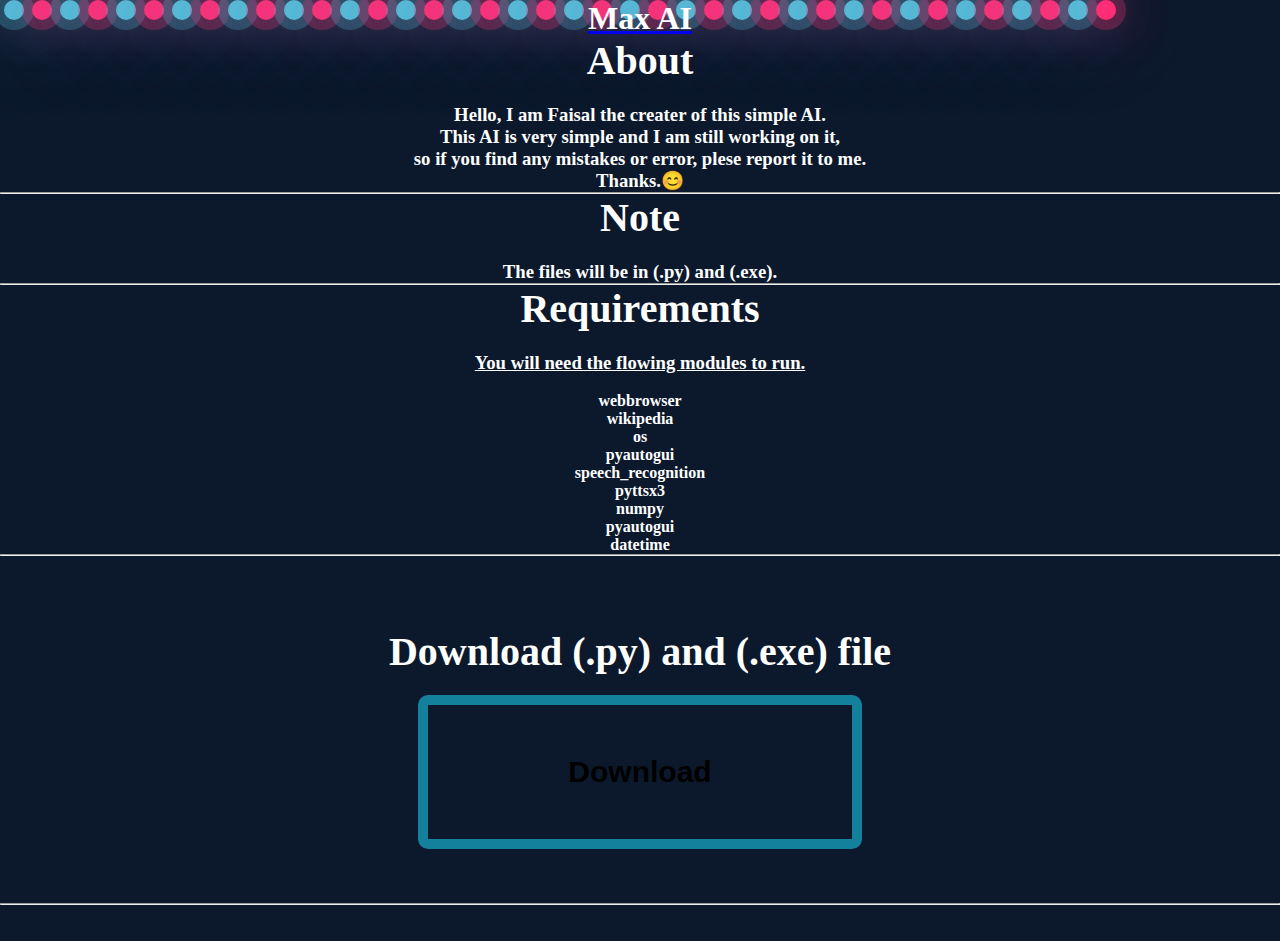
==== m.html @ b6412742 "Add files via upload" ====
<!DOCTYPE html>
<html lang="en">
  <head>
    <title>Max</title>
  </head>
  <link rel="stylesheet" type="text/css" href="index.css" />
  <link
    rel="Icon"
    type="image/png"
    href="https://cdn4.iconfinder.com/data/icons/isometric-letters/100/alphabet_character_m_letter-512.png"
  />
  <body>
    <div class="container">
      <div class="bubbles">
        <span style="--i: 11"></span>
        <span style="--i: 12"></span>
        <span style="--i: 24"></span>
        <span style="--i: 10"></span>
        <span style="--i: 14"></span>
        <span style="--i: 23"></span>
        <span style="--i: 18"></span>
        <span style="--i: 16"></span>
        <span style="--i: 19"></span>
        <span style="--i: 20"></span>
        <span style="--i: 22"></span>
        <span style="--i: 25"></span>
        <span style="--i: 18"></span>
        <span style="--i: 21"></span>
        <span style="--i: 15"></span>
        <span style="--i: 13"></span>
        <span style="--i: 26"></span>
        <span style="--i: 17"></span>
        <span style="--i: 13"></span>
        <span style="--i: 28"></span>
        <span style="--i: 11"></span>
        <span style="--i: 12"></span>
        <span style="--i: 24"></span>
        <span style="--i: 10"></span>
        <span style="--i: 14"></span>
        <span style="--i: 23"></span>
        <span style="--i: 18"></span>
        <span style="--i: 16"></span>
        <span style="--i: 19"></span>
        <span style="--i: 20"></span>
        <span style="--i: 22"></span>
        <span style="--i: 25"></span>
        <span style="--i: 18"></span>
        <span style="--i: 21"></span>
        <span style="--i: 15"></span>
        <span style="--i: 13"></span>
        <span style="--i: 26"></span>
        <span style="--i: 17"></span>
        <span style="--i: 13"></span>
        <span style="--i: 28"></span>
      </div>
    </div>
    <a href="#Download"> <h1>Max AI</h1></a>
    <h2>About</h2>
    <h3>
      Hello, I am Faisal the creater of this simple AI.<br />
      This AI is very simple and I am still working on it,<br />so if you find
      any mistakes or error, plese report it to me.<br />
      Thanks.😊
    </h3>
    <hr />
    <h2>Note</h2>
    <h3>The files will be in (.py) and (.exe).</h3>
    <hr />
    <h2>Requirements</h2>
    <h3 style="text-decoration: underline">
      You will need the flowing modules to run.
    </h3>
    <br />
    <h4>
      webbrowser<br />
      wikipedia<br />
      os<br />
      pyautogui<br />
      speech_recognition<br />
      pyttsx3<br />
      numpy<br />
      pyautogui<br />
      datetime
    </h4>
    <hr />
    <br /><br /><br /><br />
    <h2 id="Download">Download (.py) and (.exe) file</h2>
    <a href="Max.rar" download draggable="false"><button>Download</button></a>
    <br />
    <br /><br /><br />
    <hr />
    <br /><br />
  </body>
</html>
---- index.css ----
* {
  margin: 0;
  padding: 0;
  box-sizing: border-box;
  text-align: center;
}

.container {
  position: absolute;
  width: 100%;
  height: 100vh;
  overflow: hidden;
  animation: slide 1s;
}
.bubbles {
  position: absolute;
  display: flex;
  animation: slide 1s;
}
.bubbles span {
  position: relative;
  width: 20px;
  height: 20px;
  background: #4fc3dc;
  margin: 0 4px;
  border-radius: 50%;
  box-shadow: 0 0 0 10px #4fc3dc44, 0 0 50px #4fc3dc, 0 0 100px #4fc3dc;
  animation: a 15s linear infinite;
  animation-duration: calc(125s / var(--i));
}
.bubbles span:nth-child(even) {
  background: #ff2d75;
  box-shadow: 0 0 0 10px #ff2d7544, 0 0 50px #ff2d75, 0 0 100px #ff2d75;
}
@keyframes a {
  0% {
    transform: translateY(100vh) scale(0);
  }
  100% {
    transform: translateY(-10vh) scale(1);
  }
}
h2 {
  position: relative;
  font-size: 2.5rem;
  margin-bottom: 20px;
  animation: glow 1s ease-in-out infinite alternate;
  animation: slide 1s;
}

p {
  position: relative;
  font-size: 1.2rem;
  margin-bottom: 30px;
  animation: glow 1s ease-in-out infinite alternate;
  animation: slide 1s;
}
button {
  position: relative;
  display: inline-block;
  padding: 50px 140px; /* Adjust padding as needed */
  color: #000000; /* Text color */
  border: solid;
  border-radius: 10px;
  border-width: 10px;
  border-color: rgba(20, 142, 169, 0.893);
  background-color: rgba(20, 142, 169, 0);
  font-size: 30px; /* Text font size */
  cursor: pointer;
  font-weight: bolder;
  transition: transform 0.3s ease 0s;
  animation: glow 1s ease-in-out infinite alternate;
}
button:hover {
  transform: translateY(-10);
  background-color: rgba(20, 142, 169, 0.893);
  color: #fff;
  animation: glow 1s ease-in-out infinite alternate;
  animation: s 3000s;
}
button:hover:after {
  animation: 1s glitch;
  animation-timing-function: steps(2, end);
}
@keyframes glitch {
  0% {
    clip-path: var(--slice-1);
    transform: translate(-20px, -10px);
  }
  10% {
    clip-path: var(--slice-3);
    transform: translate(10px, 10px);
  }
  20% {
    clip-path: var(--slice-1);
    transform: translate(-10px, 10px);
  }
  30% {
    clip-path: var(--slice-3);
    transform: translate(0px, 5px);
  }
  40% {
    clip-path: var(--slice-2);
    transform: translate(-5px, 0px);
  }
  50% {
    clip-path: var(--slice-3);
    transform: translate(5px, 0px);
  }
  60% {
    clip-path: var(--slice-4);
    transform: translate(5px, 10px);
  }
  70% {
    clip-path: var(--slice-2);
    transform: translate(-10px, 10px);
  }
  80% {
    clip-path: var(--slice-5);
    transform: translate(20px, -10px);
  }
  90% {
    clip-path: var(--slice-1);
    transform: translate(-10px, 0px);
  }
  100% {
    clip-path: var(--slice-1);
    transform: translate(0);
  }
}
@keyframes s {
  from {
    transform: translateY(-30px);
  }
  to {
    transform: translateY(-30px);
  }
}
h1,
h2,
h3,
h4 {
  position: relative;
  color: #ffffff;
  text-shadow: wheat;
  animation: glow 1s ease-in-out infinite alternate;
  animation: slide 1s;
}

@keyframes glow {
  0% {
    text-shadow: 0 0 20px #ffffff;
  }
  100% {
    text-shadow: 0 0 20px #ffffff;
  }
}
@keyframes slide {
  from {
    transform: translateX(-300px);
  }
  to {
    transform: translateX(0);
  }
}
.Contact {
  position: relative;
  text-align: center;
  margin-left: 40%;
  width: 20%;
  background-color: #003f9d86;
  border-radius: 20px;
}
body {
  min-height: 100vh;
  background: #0c192c;
}
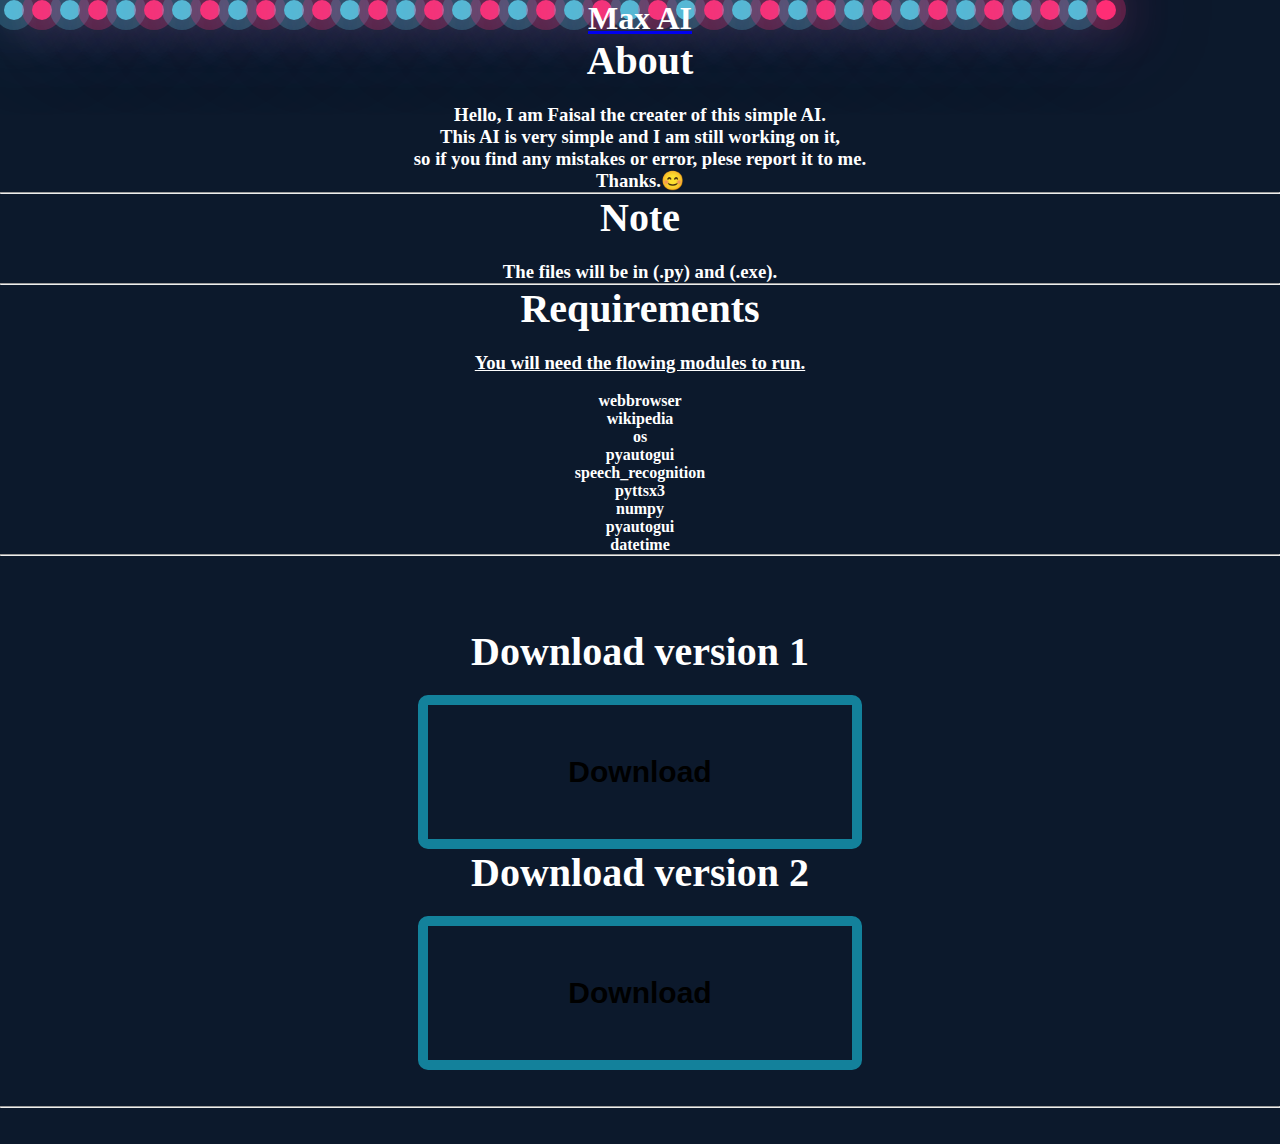
==== commit cfb66f91: "Update m.html" ====
--- a/m.html
+++ b/m.html
@@ -84,9 +84,11 @@
     </h4>
     <hr />
     <br /><br /><br /><br />
-    <h2 id="Download">Download (.py) and (.exe) file</h2>
-    <a href="Max.rar" download draggable="false"><button>Download</button></a>
+    <h2 id="Download">Download version 1</h2>
+    <a href="max_version_1.py" download draggable="false"><button>Download</button></a>
     <br />
+       <h2 id="Download">Download version 2</h2>
+    <a href="max_version_2.py" download draggable="false"><button>Download</button></a>
     <br /><br /><br />
     <hr />
     <br /><br />
